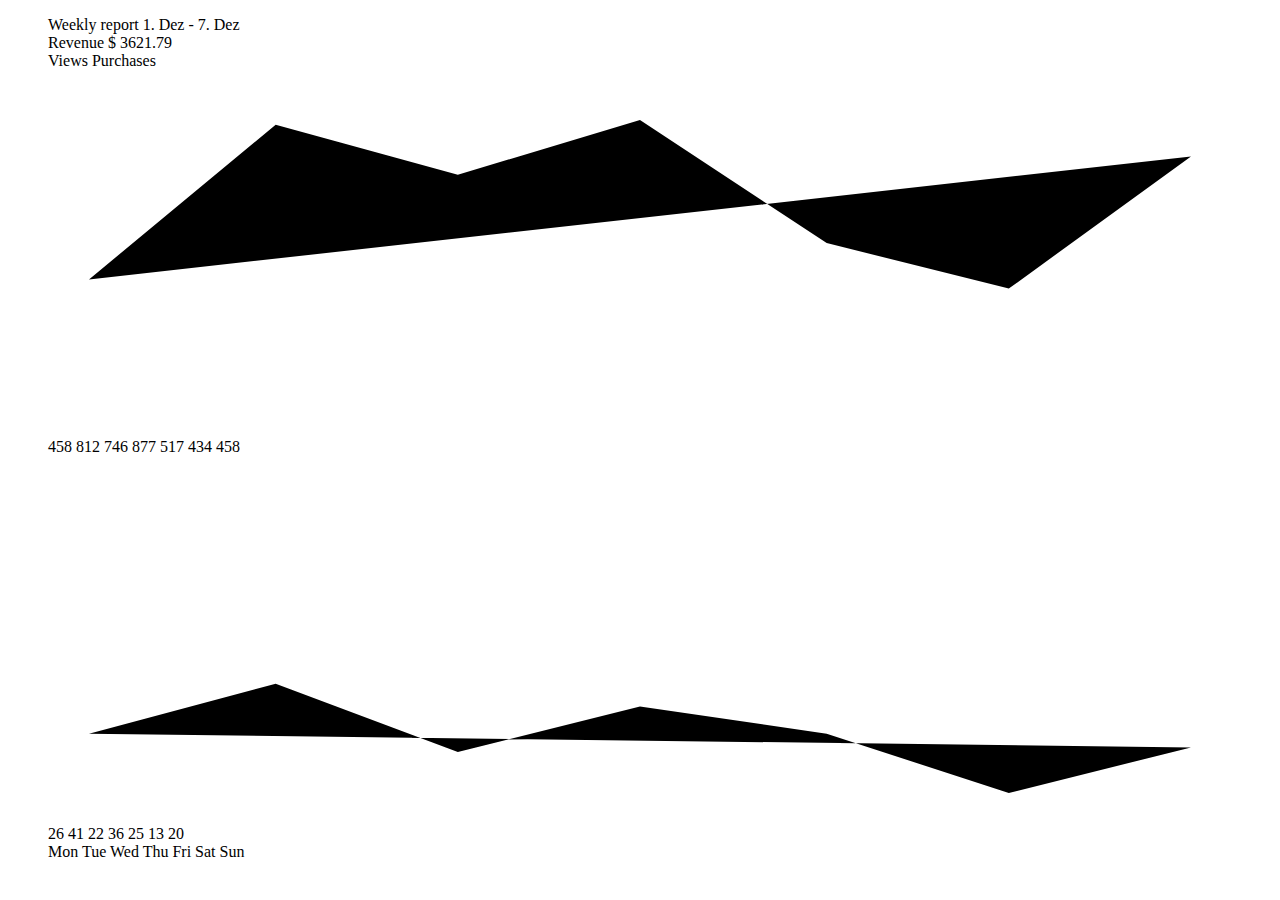
==== index.html @ a1bd1fd3 "stage" ====
<!DOCTYPE html>
<html lang="en">
<head>
    <meta charset="UTF-8">
    <meta http-equiv="X-UA-Compatible" content="IE=edge">
    <meta name="viewport" content="width=device-width, initial-scale=1.0">
    <link rel="stylesheet" href="./assets/css/struct.csss">
    <link rel="shortcut icon" href="./assets/img/005.png">
    <title>Day 005</title>
</head>
<body>
    <div class="frame">
        <div class="center">
            <figure class="card-chart">
                <div class="header">
                    <div>
                        <span class="uppercase bold">Weekly report</span>
                        <span class="small"> <time datetime="2022-12-1">1. Dez</time> - <time datetime="2022-12-7">7. Dez</time></span>
                    </div>
                    <div>
                        <span class="small">Revenue</span>
                        <span class="bold">$ 3621.79</span>
                    </div>
                </div>
                <div class="main">
                    <div class="legend">
                        <span class="category-1">Views</span>
                        <span class="category-2">Purchases</span>
                    </div>
                    <div class="chart">
                        <svg class="category-1" viewBox="0 0 260 80" preserveAspectRatio="none">
                            <polyline points="9,46 50,12 90,23 130,11 171,38 211,48 251,19" stroke-linecap="round"></polyline>
                        </svg>
                        <div class="category-1 points">
                            <span style="left:calc(9 / 260 * 100%); top:calc(46 / 80 * 100%);">
                                <span class="tooltip">458</span>
                            </span>
                            <span style="left:calc(50 / 260 * 100%); top:calc(12 / 80 * 100%);"> 
                                <span class="tooltip">812</span>
                            </span>
                            <span style="left:calc(90 / 260 * 100%); top:calc(23 / 80 * 100%);">
                                <span class="tooltip">746</span>
                            </span>
                            <span style="left:calc(130 / 260 * 100%); top:calc(11 / 80 * 100%);">
                                <span class="tooltip">877</span>
                            </span>
                            <span style="left:calc(171 / 260 * 100%); top:calc(38 / 80 * 100%);">
                                <span class="tooltip">517</span>
                            </span>
                            <span style="left:calc(211 / 260 * 100%); top:calc(48 / 80 * 100%);">
                                <span class="tooltip">434</span>
                            </span>
                            <span style="left:calc(251 / 260 * 100%); top:calc(19 / 80 * 100%);">
                                <span class="tooltip">458</span>
                            </span>
                        </div>
                        <svg class="category-2" viewBox="0 0 260 80" preserveAspectRatio="none">
                            <polyline points="9, 61 50, 50 90, 65 130, 55 171, 61 211, 74 251, 64" stroke-linecap="round"></polyline>
                        </svg>
                        <div class="category-2 points">
                            <span style="left:calc(9 / 260 * 100%); top:calc(61 / 80 * 100%);">
                                <span class="tooltip">26</span>
                            </span>
                            <span style="left:calc(50 / 260 * 100%); top:calc(50 / 80 * 100%);"> 
                                <span class="tooltip">41</span>
                            </span>
                            <span style="left:calc(90 / 260 * 100%); top:calc(65 / 80 * 100%);">
                                <span class="tooltip">22</span>
                            </span>
                            <span style="left:calc(130 / 260 * 100%); top:calc(55 / 80 * 100%);">
                                <span class="tooltip">36</span>
                            </span>
                            <span style="left:calc(171 / 260 * 100%); top:calc(61 / 80 * 100%);">
                                <span class="tooltip">25</span>
                            </span>
                            <span style="left:calc(211 / 260 * 100%); top:calc(74 / 80 * 100%);">
                                <span class="tooltip">13</span>
                            </span>
                            <span style="left:calc(251 / 260 * 100%); top:calc(64 / 80 * 100%);">
                                <span class="tooltip">20</span>
                            </span>
                        </div>
                    </div>
                    <div class="days">
                        <span>Mon</span>
                        <span>Tue</span>
                        <span>Wed</span>
                        <span>Thu</span>
                        <span>Fri</span>
                        <span>Sat</span>
                        <span>Sun</span>
                    </div>
                </div>
            </figure>
        </div>
    </div>
</body>
</html>
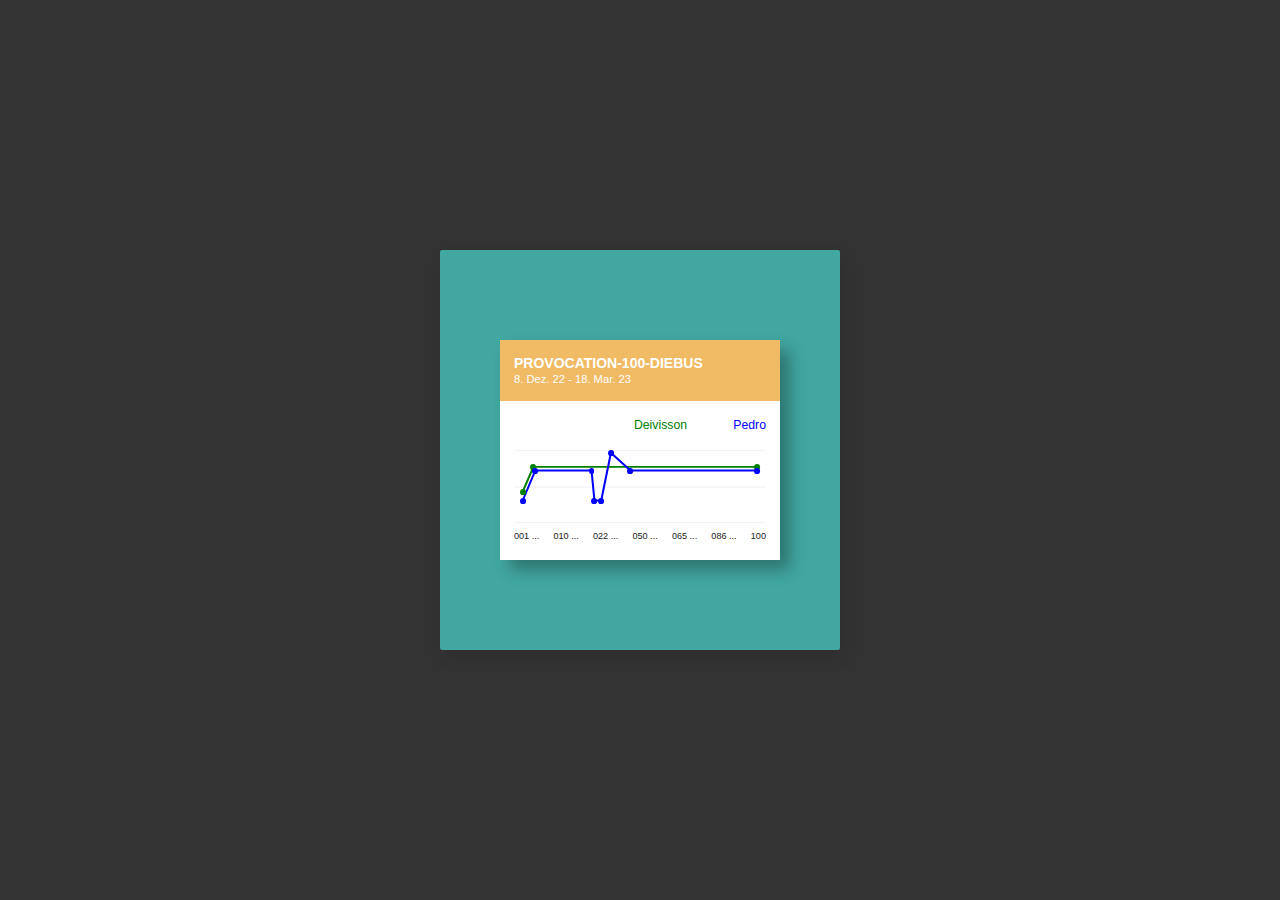
==== commit ec15721c: "provocation-100-diebus" ====
--- a/index.html
+++ b/index.html
@@ -4,95 +4,96 @@
     <meta charset="UTF-8">
     <meta http-equiv="X-UA-Compatible" content="IE=edge">
     <meta name="viewport" content="width=device-width, initial-scale=1.0">
-    <link rel="stylesheet" href="./assets/css/struct.csss">
+    <link rel="stylesheet" href="./assets/css/struct.css">
     <link rel="shortcut icon" href="./assets/img/005.png">
-    <title>Day 005</title>
+    <title>Graph</title>
 </head>
 <body>
-    <div class="frame">
-        <div class="center">
-            <figure class="card-chart">
-                <div class="header">
-                    <div>
-                        <span class="uppercase bold">Weekly report</span>
-                        <span class="small"> <time datetime="2022-12-1">1. Dez</time> - <time datetime="2022-12-7">7. Dez</time></span>
-                    </div>
-                    <div>
-                        <span class="small">Revenue</span>
-                        <span class="bold">$ 3621.79</span>
-                    </div>
-                </div>
-                <div class="main">
-                    <div class="legend">
-                        <span class="category-1">Views</span>
-                        <span class="category-2">Purchases</span>
-                    </div>
-                    <div class="chart">
-                        <svg class="category-1" viewBox="0 0 260 80" preserveAspectRatio="none">
-                            <polyline points="9,46 50,12 90,23 130,11 171,38 211,48 251,19" stroke-linecap="round"></polyline>
-                        </svg>
-                        <div class="category-1 points">
-                            <span style="left:calc(9 / 260 * 100%); top:calc(46 / 80 * 100%);">
-                                <span class="tooltip">458</span>
-                            </span>
-                            <span style="left:calc(50 / 260 * 100%); top:calc(12 / 80 * 100%);"> 
-                                <span class="tooltip">812</span>
-                            </span>
-                            <span style="left:calc(90 / 260 * 100%); top:calc(23 / 80 * 100%);">
-                                <span class="tooltip">746</span>
-                            </span>
-                            <span style="left:calc(130 / 260 * 100%); top:calc(11 / 80 * 100%);">
-                                <span class="tooltip">877</span>
-                            </span>
-                            <span style="left:calc(171 / 260 * 100%); top:calc(38 / 80 * 100%);">
-                                <span class="tooltip">517</span>
-                            </span>
-                            <span style="left:calc(211 / 260 * 100%); top:calc(48 / 80 * 100%);">
-                                <span class="tooltip">434</span>
-                            </span>
-                            <span style="left:calc(251 / 260 * 100%); top:calc(19 / 80 * 100%);">
-                                <span class="tooltip">458</span>
-                            </span>
-                        </div>
-                        <svg class="category-2" viewBox="0 0 260 80" preserveAspectRatio="none">
-                            <polyline points="9, 61 50, 50 90, 65 130, 55 171, 61 211, 74 251, 64" stroke-linecap="round"></polyline>
-                        </svg>
-                        <div class="category-2 points">
-                            <span style="left:calc(9 / 260 * 100%); top:calc(61 / 80 * 100%);">
-                                <span class="tooltip">26</span>
-                            </span>
-                            <span style="left:calc(50 / 260 * 100%); top:calc(50 / 80 * 100%);"> 
-                                <span class="tooltip">41</span>
-                            </span>
-                            <span style="left:calc(90 / 260 * 100%); top:calc(65 / 80 * 100%);">
-                                <span class="tooltip">22</span>
-                            </span>
-                            <span style="left:calc(130 / 260 * 100%); top:calc(55 / 80 * 100%);">
-                                <span class="tooltip">36</span>
-                            </span>
-                            <span style="left:calc(171 / 260 * 100%); top:calc(61 / 80 * 100%);">
-                                <span class="tooltip">25</span>
-                            </span>
-                            <span style="left:calc(211 / 260 * 100%); top:calc(74 / 80 * 100%);">
-                                <span class="tooltip">13</span>
-                            </span>
-                            <span style="left:calc(251 / 260 * 100%); top:calc(64 / 80 * 100%);">
-                                <span class="tooltip">20</span>
-                            </span>
-                        </div>
-                    </div>
-                    <div class="days">
-                        <span>Mon</span>
-                        <span>Tue</span>
-                        <span>Wed</span>
-                        <span>Thu</span>
-                        <span>Fri</span>
-                        <span>Sat</span>
-                        <span>Sun</span>
-                    </div>
-                </div>
-            </figure>
+  <div class="frame">
+    <div class="center">
+      <figure class="card-chart">
+
+
+        <div class="header">
+          <div>
+            <span class="uppercase bold">provocation-100-diebus</span>
+            <span class="small"> 
+              <time datetime="2022-12-8">8. Dez. 22</time> - 
+              <time datetime="2023-03-18">18. Mar. 23</time>
+            </span>
+          </div>
         </div>
+
+
+        <div class="main">
+          <div class="legend">
+            <span class="category-1 deivisson">Deivisson</span>
+            <span class="category-2 pedro">Pedro</span>
+          </div>
+
+
+          <div class="chart">
+            <svg class="category-1" viewBox="0 0 260 80" preserveAspectRatio="none">
+              <polyline points="9,46 20,18 251,18" stroke-linecap="round"></polyline>
+            </svg>
+            <div class="category-1 points">
+              <span style="left:calc(9 / 260 * 100%); top:calc(46 / 80 * 100%);">
+                <span class="tooltip">001</span>
+              </span>
+              <span style="left:calc(20 / 260 * 100%); top:calc(18 / 80 * 100%);">
+                <span class="tooltip">...</span>
+              </span>
+              <span style="left:calc(251 / 260 * 100%); top:calc(18 / 80 * 100%);">
+                <span class="tooltip">100</span>
+              </span>
+            </div>
+
+            
+            <svg class="category-2" viewBox="0 0 260 80" preserveAspectRatio="none">
+                <polyline points="9,56 22,22 80,22 83,56 90,56 100,2 120,22 251,22" stroke-linecap="round"></polyline>
+            </svg>
+            <div class="category-2 points">
+                <span style="left:calc(9 / 260 * 100%); top:calc(56 / 80 * 100%);">
+                    <span class="tooltip">001</span>
+                </span>
+                <span style="left:calc(22 / 260 * 100%); top:calc(22 / 80 * 100%);"> 
+                    <span class="tooltip">...</span>
+                </span>
+                <span style="left:calc(80 / 260 * 100%); top:calc(22 / 80 * 100%);">
+                    <span class="tooltip">...</span>
+                </span>
+                <span style="left:calc(83 / 260 * 100%); top:calc(56 / 80 * 100%);">
+                    <span class="tooltip">...</span>
+                </span>
+                <span style="left:calc(90 / 260 * 100%); top:calc(56 / 80 * 100%);">
+                    <span class="tooltip">...</span>
+                </span>
+                <span style="left:calc(100 / 260 * 100%); top:calc(2 / 80 * 100%);">
+                    <span class="tooltip">...</span>
+                </span>
+                <span style="left:calc(120 / 260 * 100%); top:calc(22 / 80 * 100%);">
+                    <span class="tooltip">...</span>
+                </span>
+                <span style="left:calc(251 / 260 * 100%); top:calc(22 / 80 * 100%);">
+                  <span class="tooltip">100</span>
+              </span>
+            </div>
+          </div>
+
+
+          <div class="days">
+            <span>001   ...</span>
+            <span>010   ...</span>
+            <span>022   ...</span>
+            <span>050   ...</span>
+            <span>065   ...</span>
+            <span>086   ...</span>
+            <span>100   </span>
+          </div>
+        </div>
+      </figure>
     </div>
+  </div>
+<!-- <script src="./assets/js/event.js"></script> -->
 </body>
 </html>--- a/assets/css/struct.css
+++ b/assets/css/struct.css
@@ -0,0 +1,364 @@
+
+
+:root{
+    --card-height: 55%;
+    --card-width: 70%;
+    --color-bg-frame: #42a7a1;
+    --color-bg-header: #f1ba64;
+    --color-bg-main: #fff;
+    --color-text-header: #fff;
+    --color-text-main-legend: #4a4949;
+    --color-text-main-days: #222222;
+    --color-text-chart-point-category-1: #fff;
+    --color-text-chart-point-category-2: #fff;
+    --color-chart-border: #f2f2f2;
+    --color-chart-category-1: green;
+    --color-chart-category-2: blue;
+    --font-family-card: "Open Sans", Helvetica, sans-serif;
+    --font-size-card: 0.875em;
+    --font-size-smaller: 0.8em;
+    --font-size-small: 0.65em;
+    --font-weight-bold: 600;
+    --line-height-card: 1.3;
+    --width-chart-line: 0.15em;
+    --width-chart-dot-multiplier: 2.8;
+    --width-chart-dot-multiplier-mobile: 3.2;
+    --width-chart-dot-padding-multiplier: 1;
+    --width-chart-dot-padding-multiplier-mobile: 2;
+    --template-border: 1px solid var(--color-chart-border);
+}
+
+@import url(https://fonts.googleapis.com/css?family=Open+Sans:700,300);
+
+html{
+    -ms-text-size-adjust: 100%;
+    -webkit-text-size-adjust: 100%
+}
+
+body{
+    background-color: #333;
+}
+
+.frame{
+    position: absolute;
+    top: 50%;
+    left: 50%;
+    width: 400px;
+    height: 400px;
+    margin-top: -200px;
+    margin-left: -200px;
+    -webkit-border-radius: 2px;
+    -moz-border-radius: 2px;
+    border-radius: 2px;
+    -webkit-box-shadow: 4px 8px 16px 0 rgba(0,0,0,0.1);
+    -moz-box-shadow: 4px 8px 16px 0 rgba(0,0,0,0.1);
+    box-shadow: 4px 8px 16px 0 rgba(0,0,0,0.1);
+    overflow: hidden;
+    background: #fff;
+    color: #333;
+    font-family: var(--font-family-card);
+    -webkit-font-smoothing: antialiased;
+    -moz-osx-font-smoothing: grayscale;
+    background-color: var(--color-bg-frame);
+    -webkit-transform: translate3d(0,0,0);
+    -moz-transform: translate3d(0,0,0);
+    transform: translate3d(0,0,0);
+}
+
+.center{
+    position: absolute;
+    width: var(--card-width);
+    height: var(--card-height);
+    top: 50%;
+    left: 50%;
+    -webkit-transform: translate(-50%, -50%);
+    -moz-transform: translate(-50%, -50%);
+    -ms-transform: translate(-50%, -50%);
+    -o-transform: translate(-50%, -50%);
+    transform: translate(-50%, -50%);
+}
+
+*, *::before, *::after{
+    -webkit-box-sizing: border-box;
+    -moz-boz-sizing: border-box;
+    box-sizing: border-box;
+}
+
+.uppercase{
+    text-transform: uppercase;
+}
+
+.small{
+    font-size: var(--font-size-smaller);
+}
+
+.bold{
+    font-weight: var(--font-weight-bold);
+}
+
+.card-chart{
+    width: 100%;
+    height: 100%;
+    -webkit-box-shadow: 10px 10px 15px rgba(0,0,0,0.3);
+    -moz-box-shadow: 10px 10px 15px rgba(0,0,0,0.3);
+    box-shadow: 10px 10px 15px rgba(0,0,0,0.3);
+    font-size: var(--font-size-card);
+    font-family: var(--font-family-card);
+    line-height: var(--line-height-card);
+    display: -ms-grid;
+    display: grid;
+    -ms-grid-rows: -webkit-min-content 1fr;
+    -ms-grid-rows: min-content 1fr;
+    grid-template-rows: -webkit-min-content 1fr;
+    grid-template-rows: min-content 1fr;
+    margin: 0;
+}
+
+.card-chart * {
+    white-space: nowrap;
+}
+
+.header{
+    background-color: var(--color-bg-header);
+    color: var(--color-text-header);
+    padding: 1em;
+    display: -webkit-box;
+    display: -webkit-flex;
+    display: -moz-box;
+    display: -ms-flexbox;
+    display: flex;
+    -webkit-flex-wrap: wrap;
+    -ms-flex-wrap: wrap;
+    flex-wrap: wrap;
+    -webkit-box-pack: justify;
+    -webkit-justify-content: space-between;
+    -moz-box-pack: justify;
+    -ms-flex-pack: justify;
+    justify-content: space-between;
+}
+
+.header > * {
+    display: -webkit-box;
+    display: -webkit-flex;
+    display: -moz-box;
+    display: -ms-flexbox;
+    display: flex;
+    -webkit-box-orient: vertical;
+    -webkit-box-direction: normal;
+    -webkit-flex-direction: column;
+    -moz-box-orient: vertical;
+    -moz-box-direction: normal;
+    -ms-flex-direction: column;
+    flex-direction: column;
+}
+
+.header > *:last-child{
+    text-align: start;
+}
+
+.main{
+    background-color: var(--color-bg-main);
+    display: -webkit-box ;
+    display: -webkit-flex;
+    display: -moz-box;
+    display: -ms-flexbox;
+    display: flex;
+    -webkit-box-orient: vertical;
+    -webkit-box-direction: normal;
+    -webkit-flex-direction: column;
+    -moz-box-orient: vertical;
+    -moz-box-direnction: normal;
+    -ms-flex-direction: column;
+    flex-direction: column;
+    padding: 1.2em 1em;
+
+}
+
+.legend{
+    font-size: var(--font-size-card);
+    text-align: end;
+}
+
+.legend .pedro {
+    padding-left: 3.5em;
+    position: relative;
+    color: blue;
+}
+
+.legend .deivisson {
+  position: relative;
+  color: green;
+}
+
+svg.category-1{
+    stroke: green;
+}
+
+svg.category-2{
+    stroke: blue;
+}
+
+.chart{
+    position: relative;
+    -webkit-box-flex: 1;
+    -webkit-flex: 1 1 auto;
+    -moz-box-flex: 1;
+    -ms-flex: 1 1 auto;
+    flex: 1 1 auto;
+    border-top: var(--template-border);
+    border-bottom: var(--template-border);
+    margin-top: 1.2em;
+    margin-bottom: 0.6em;
+}
+
+.chart::before{
+    content: "";
+    position: absolute;
+    top: 50%;
+    width: 100%;
+    border-top: var(--template-border);
+    -webkit-transform: translateY(-50%);
+    -moz-transoform: translateY(-50%);
+    -ms-transform: translateY(-50%);
+    -o-transform: translateY(-50%);
+    transform: translateY(-50%);
+}
+
+.chart > *{
+    position: absolute;
+    height: 100%;
+    width: 100%;
+}
+
+.chart svg{
+    width: 100%;
+    height: 100%;
+    fill: none;
+    stroke-width: var(--width-chart-line);
+}
+
+.points > * {
+    position: absolute;
+    z-index: 1;
+    padding: -webkit-calc(var(--width-chart-line) * var(--width-chart-dot-multiplier) * var(--width-chart-dot-padding-multiplier));
+    padding: -moz-calc(var(--width-chart-line) * var(--width-chart-dot-multiplier) * var(--width-chart-dot-padding-multiplier));
+    cursor: pointer;
+    -webkit-transform: translate(-50%, -50%);
+    -moz-transform: translate(-50%, -50%);
+    -ms-transform: translate(-50%, -50%);
+    -o-transform: translate(-50%, -50%);
+    transform: translate(-50%, -50%);
+}
+
+.points > *::before{
+    content: "";
+    position: absolute;
+    left: 50%;
+    top: 50%;
+    height: -webkit-calc(var(--width-chart-line) * var(--width-chart-dot-multiplier));
+    height: -moz-calc(var(--width-chart-line) * var(--width-chart-dot-multiplier));
+    height: calc(var(--width-chart-line) * var(--width-chart-dot-multiplier));
+    width: -webkit-calc(var(--width-chart-line) * var(--width-chart-dot-multiplier));
+    width: -moz-calc(var(--width-chart-line) * var(--width-chart-dot-multiplier));
+    width: calc(var(--width-chart-line) * var(--width-chart-dot-multiplier));
+    -webkit-transform: translate(-50%, -50%);
+    -moz-transform: translate(-50%, -50%);
+    -ms-transform: translate(-50%, -50%);
+    -o-transform: translate(-50%, -50%);
+    transform: translate(-50%, -50%);
+    -webkit-border-radius: 50%;
+    -moz-border-radius: 50%;
+    border-radius: 50%;
+}
+
+.points .tooltip{
+    --translate-base: translateX(-50%);
+    position: absolute;
+    left: 50%;
+    top: 50%;
+    -webkit-transform: var(--translate-base) translateY(-100%);
+    -moz-transform: var(--translate-base) translateY(-100%);
+    -ms-transform: var(--translate-base) translateY(-100%);
+    -o-transform: var(--translate-base) translateY(-100%);
+    transform: var(--translate-base) translateY(-100%);
+    font-size: var(--font-size-smaller);
+    padding: 0.5em;
+    -webkit-border-radius: 0.3em;
+    -moz-border-radius: 0.3em;
+    border-radius: 0.3em;
+    visibility: hidden;
+    -webkit-transition: all 0.2s ease-out;
+    -o-transition: all 0.2s ease-out;
+    -moz-transition: all 0.2s ease-out;
+    transition: all 0.2 ease-out;
+    opacity: 0;
+
+}
+
+.points > *:hover .tooltip{
+    visibility: visible;
+    -webkit-transform: var(--translate-base) translateY(-140%);
+    -moz-transform: var(--translate-base) translateY(-140%);
+    -ms-transform: var(--translate-base) translateY(-140%);
+    -o-transform: var(--translate-base) translateY(-140%);
+    transform: var(--translate-base) translateY(-140%);
+    opacity: 1;
+}
+
+.points .tooltip::after{
+    content: "";
+    height: 0;
+    width: 0;
+    border-left: 0.5em solid transparent;
+    border-right: 0.5em solid transparent;
+    border-top: 0.5em solid transparent;
+    position: absolute;
+    bottom: 0;
+    left: 50%;
+    -webkit-transform: translate(-50%, 100%);
+    -moz-transform: translate(-50%, 100%);
+    -ms-transform: translate(-50%, 100%);
+    -o-transform: translate(-50%, 100%);
+    transform: translate(-50%, 100%);
+}
+
+.points.category-1 .tooltip, .points.category-1 > *::before{
+    background-color: var(--color-chart-category-1);
+    color: var(--color-text-chart-point-category-1);
+}
+
+.points.category-1 .tooltip::after{
+    border-top-color: var(--color-chart-category-1);
+}
+
+.points.category-2 .tooltip, .points.category-2 > *::before{
+    background-color: var(--color-chart-category-2);
+    color: var(--color-text-chart-point-category-2);
+}
+
+.points.category-2 .tooltip::after{
+    border-top-color: var(--color-chart-category-2);
+}
+
+.days{
+    color: var(--color-text-main-days);
+    font-size: var(--font-size-small);
+    text-transform: uppercase;
+    display: -webkit-box;
+    display: -webkit-flex;
+    display: -moz-box;
+    display: -ms-flexbox;
+    display: flex;
+    -webkit-box-pack: justify;
+    -webkit-justify-content: space-between;
+    -moz-box-pack: justify;
+    -ms-flex-pack: justify;
+    justify-content: space-between;
+}
+
+@media(hover: none) and (pointer: coarse){
+    :root{
+        --width-chart-dot-multiplier: var(--width-chart-dot-multiplier-mobile);
+        --width-chart-dot-padding-multiplier: var(var(--width-chart-dot-padding-multiplier-mobile))
+    }
+}